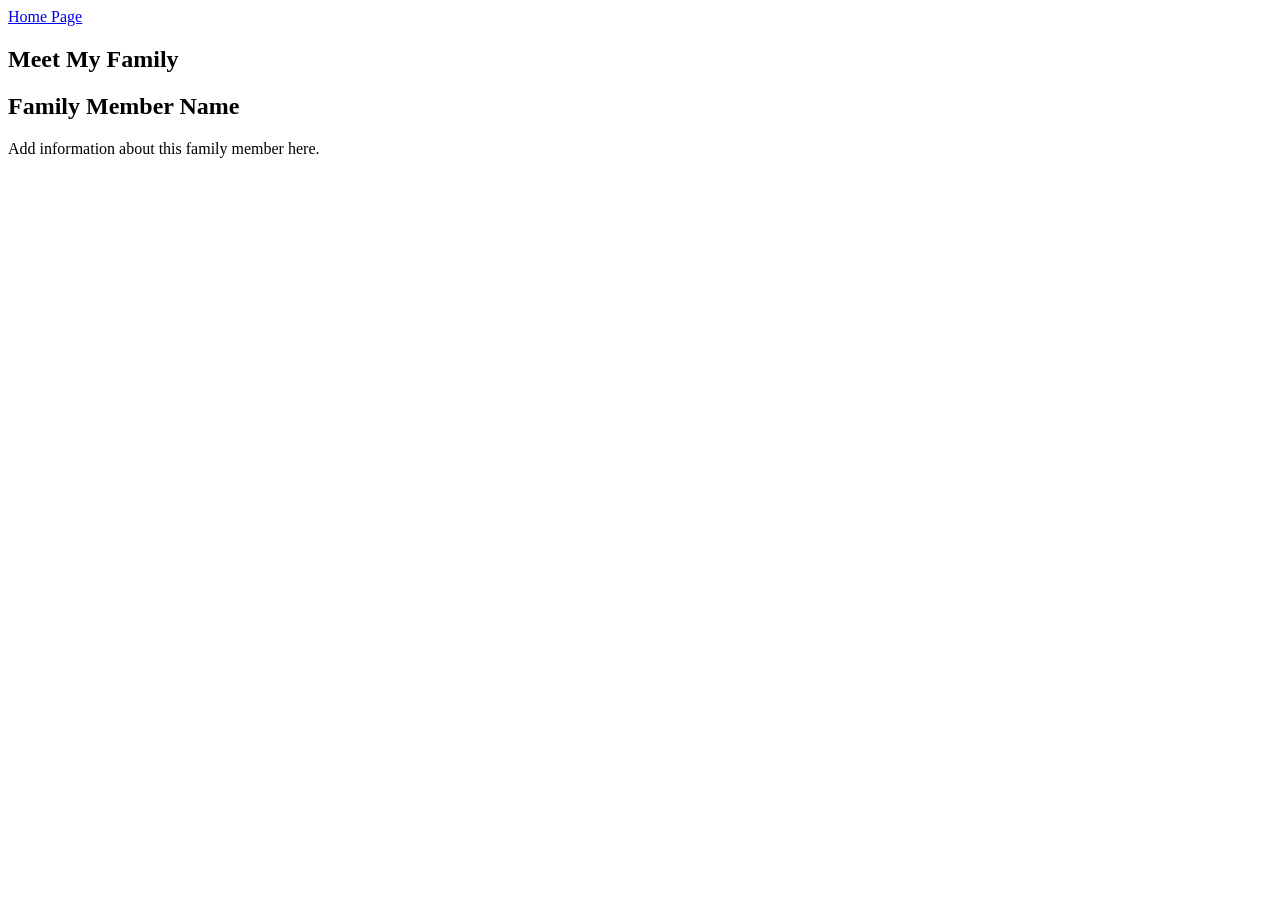
==== pages/family.html @ d1858964 "moved index,family,projects, readme to pages folder" ====
<!doctype html>
<html lang="en">
  <head>
    <meta charset="UTF-8" />
    <meta name="viewport" content="width=device-width, initial-scale=1.0" />
    <title>Meet My Family</title>
    <link rel="stylesheet" href="style.css" />
  </head>
  <body>
    <nav>
      <a href="index.html" class="button-link">Home Page</a>
    <h1>Meet My Family</h1>

    <div class="family-member">
      <h2>Family Member Name</h2>
      <p>Add information about this family member here.</p>
    </div>
  </body>
</html>
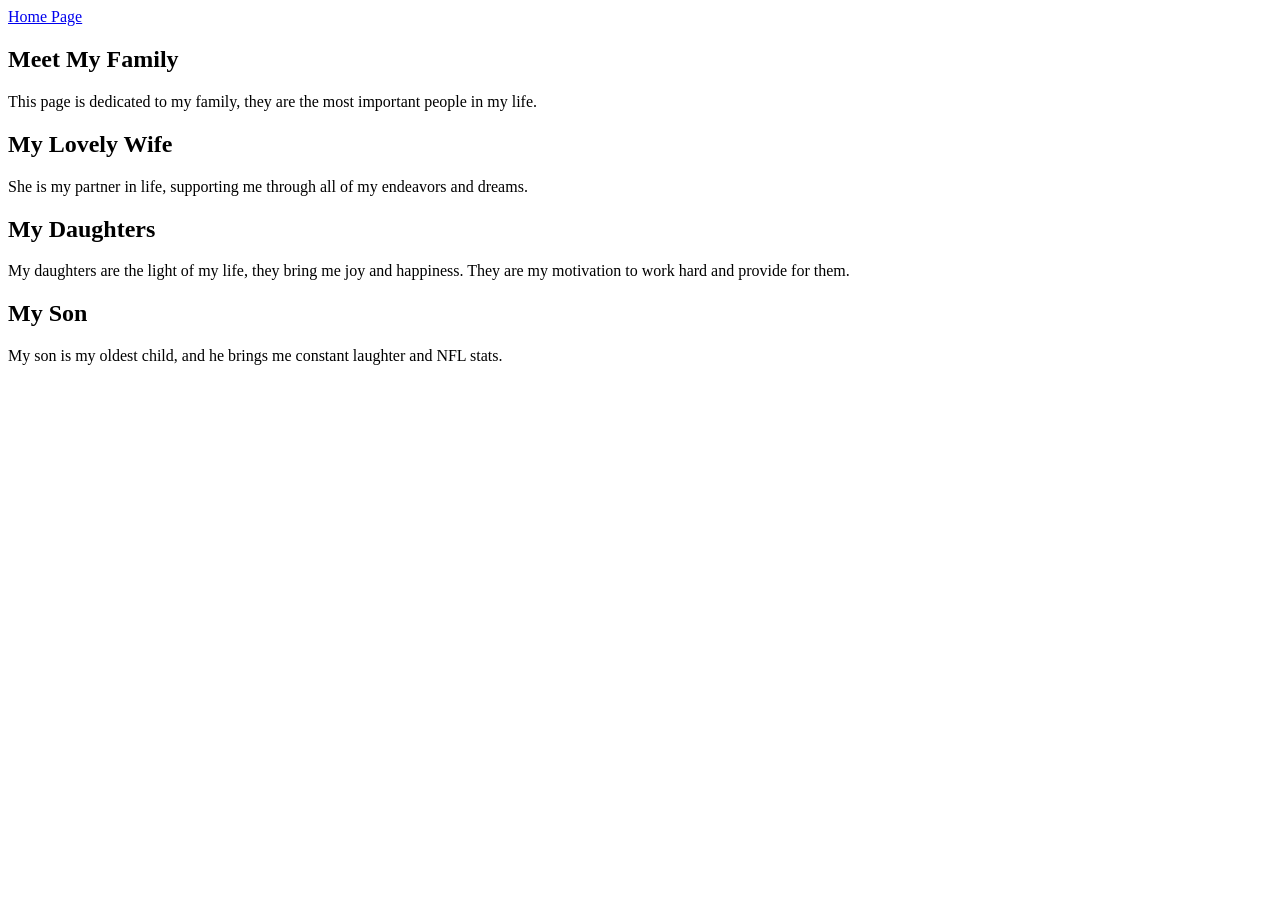
==== commit 0f6a105c: "CSS files moved to pages directory. additional styling added in css file." ====
--- a/pages/family.html
+++ b/pages/family.html
@@ -10,10 +10,14 @@
     <nav>
       <a href="index.html" class="button-link">Home Page</a>
     <h1>Meet My Family</h1>
-
+    <p>This page is dedicated to my family, they are the most important people in my life.</p>
     <div class="family-member">
-      <h2>Family Member Name</h2>
-      <p>Add information about this family member here.</p>
+      <h2>My Lovely Wife</h2>
+      <p>She is my partner in life, supporting me through all of my endeavors and dreams.</p>
+      <h2>My Daughters</h2>
+      <p>My daughters are the light of my life, they bring me joy and happiness. They are my motivation to work hard and provide for them.</p>
+      <h2>My Son</h2>
+      <p>My son is my oldest child, and he brings me constant laughter and NFL stats.</p>
     </div>
   </body>
 </html>
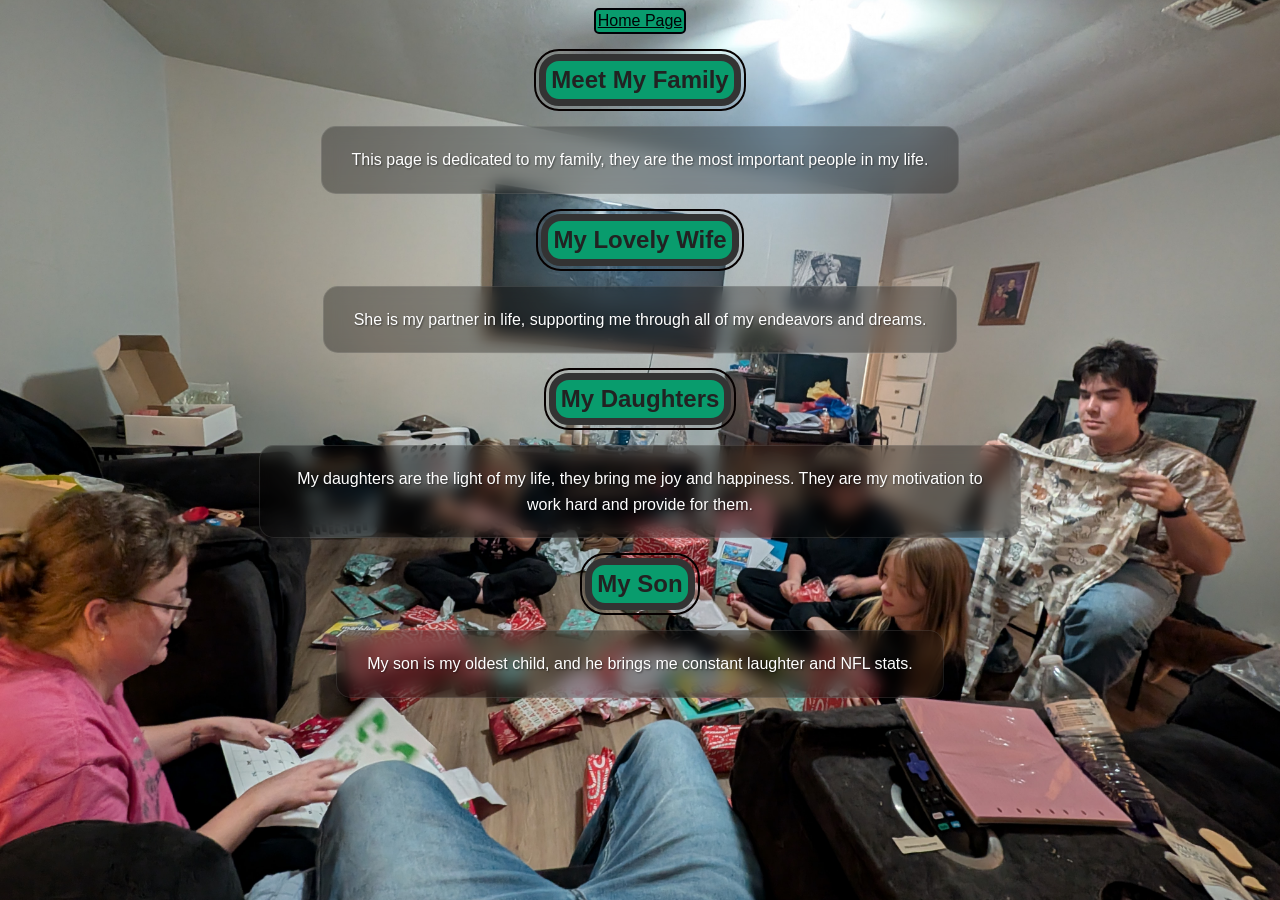
==== commit ffc88453: "CSS file update with new styles for family page." ====
--- a/pages/family.html
+++ b/pages/family.html
@@ -6,7 +6,7 @@
     <title>Meet My Family</title>
     <link rel="stylesheet" href="style.css" />
   </head>
-  <body>
+  <body class="family-page">
     <nav>
       <a href="index.html" class="button-link">Home Page</a>
     <h1>Meet My Family</h1>
--- a/pages/style.css
+++ b/pages/style.css
@@ -0,0 +1,94 @@
+body {
+  text-align: center;
+  color: #333333; /* dark charcoal for readability */
+  text-align: center;
+  /* 1. Point to your local file */
+  background-image: url("../images/family-pic.jpg.jpg");
+  background-size: cover; /* Makes it fill the screen */
+  background-attachment: fixed; /* Keeps the paper still while you scroll */
+  background-position: center;
+  font-family: Verdana, Geneva, Tahoma, sans-serif;
+}
+p {
+  /* 1. The "Frosted Glass" Effect */
+  background-color: rgba(
+    0,
+    0,
+    0,
+    0.3
+  ); /* Darker background for better contrast */
+  backdrop-filter: blur(8px); /* This blurs the photo behind the box */
+  -webkit-backdrop-filter: blur(8px); /* Support for Safari */
+
+  /* 2. Text Styling */
+  color: #ffffff;
+  font-weight: 500;
+  text-shadow: 1px 1px 2px rgba(0, 0, 0, 0.5); /* Helps letters stand out */
+
+  /* 3. Layout and Shape */
+  padding: 20px 30px;
+  border-radius: 15px;
+  width: fit-content;
+  max-width: 700px;
+  margin: 20px auto;
+  line-height: 1.6;
+  border: 1px solid rgba(255, 255, 255, 0.1); /* Very subtle border */
+
+  /* 4. Animation */
+  animation: fadeInUp 2s ease-out;
+}
+a {
+  color: #000305; /* professional link blue */
+}
+a:hover {
+  color: #e30909; /* darker blue on hover */
+  text-decoration: underline;
+  text-decoration-color: #000307;
+}
+.button-link {
+  font-size: medium;
+  background-color: #099c6d; /* primary blue */
+  padding: 2px 2px;
+  border: 2px solid #000005; /* darker blue border */
+  border-radius: 5px;
+  display: inline-block;
+}
+h1,
+h2 {
+  position: relative;
+  z-index: 2;
+  border: 7px solid #333333; /* neutral border */
+  border-radius: 20px;
+  outline: rgb(6, 0, 0) solid 2px;
+  outline-offset: 3px;
+  padding: 5px;
+  width: fit-content;
+  margin-left: auto;
+  margin-right: auto;
+  background-color: #099c6d; /* light grey background */
+  color: #222222; /* almost black text */
+}
+hr {
+  border: none;
+  border-top: 2px groove rgb(0, 0, 0);
+  width: 80%;
+  margin: 40px auto;
+}
+@keyframes fadeInUp {
+  from {
+    opacity: 0;
+    transform: translateY(-75px);
+  }
+  to {
+    opacity: 1;
+    transform: translateY(0);
+  }
+}
+@keyframes mymove {
+  from {
+    background-color: #099c6d;
+  }
+  to {
+    background-color: aqua;
+  }
+}
